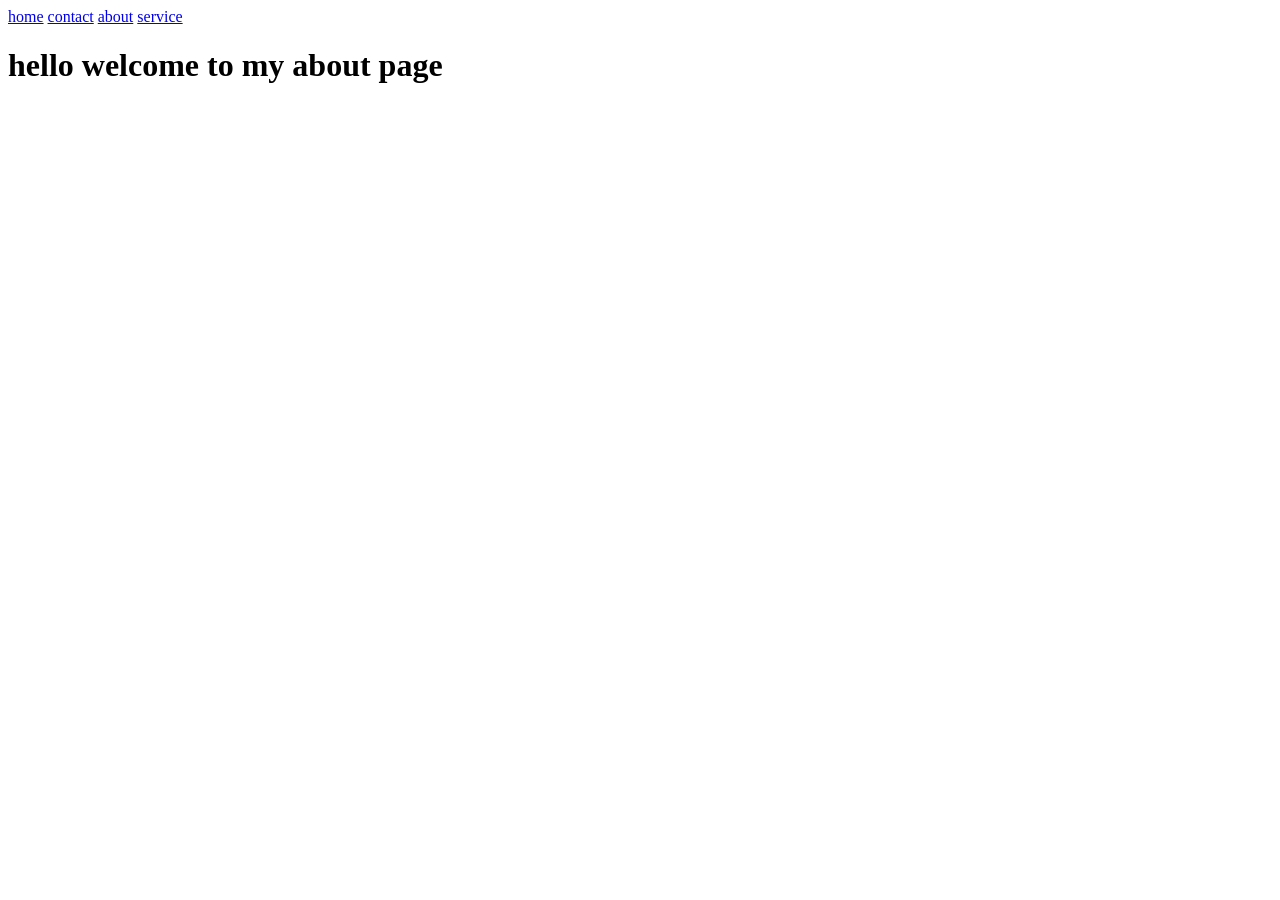
==== about.html @ a5d51be4 "initial message" ====
<!DOCTYPE html>
<html lang="en">
<head>
    <meta charset="UTF-8">
    <meta name="viewport" content="width=, initial-scale=1.0">
    <title>Document</title>
</head>
<body>
    <a href="index.html">home</a>
    <a href="contact.html">contact</a>
    <a href="about.html">about</a>
    <a href="service.html">service</a>
    <h1>hello welcome to my about page</h1>
</body>
</html>
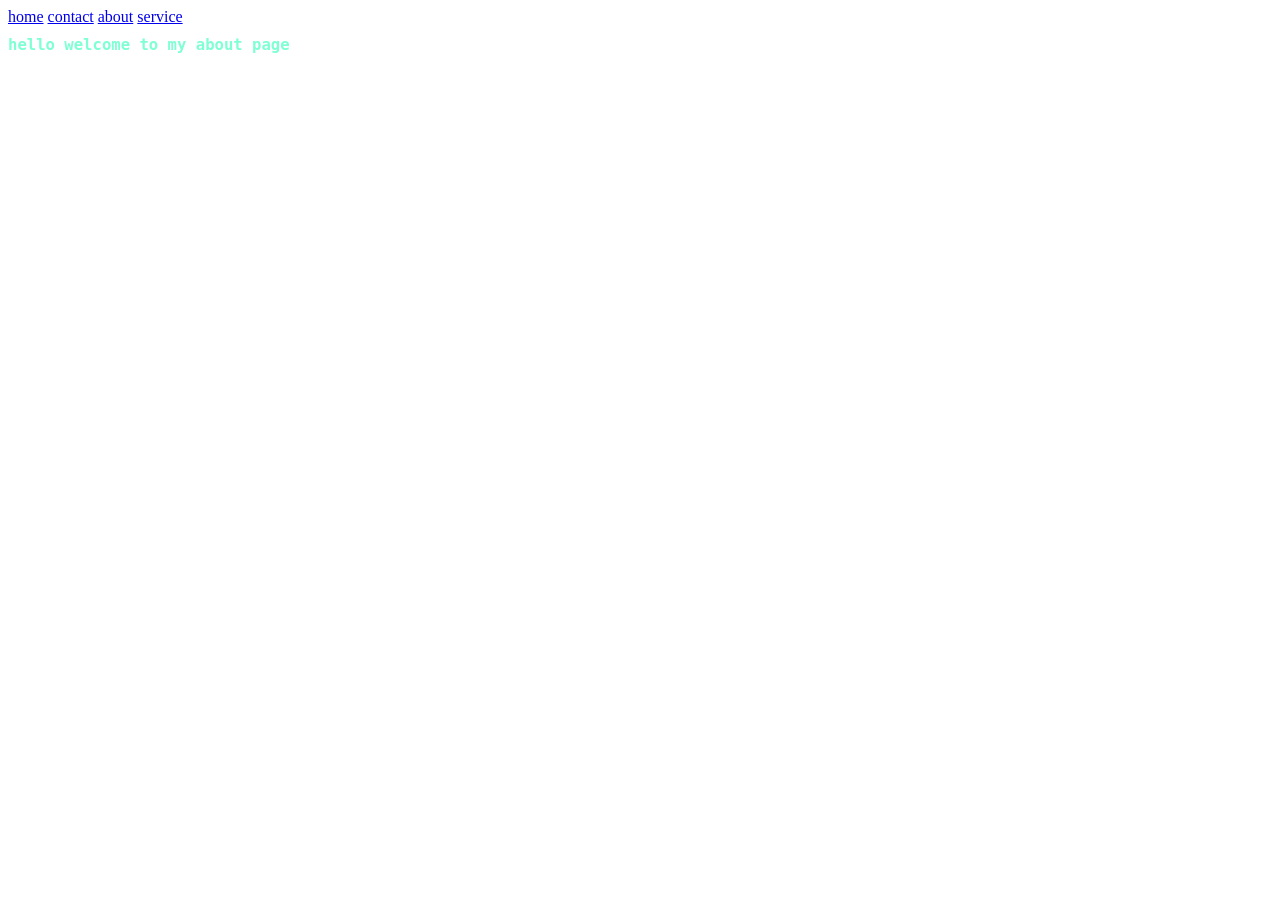
==== commit ccbb8ff2: "hello world!!" ====
--- a/about.html
+++ b/about.html
@@ -4,6 +4,14 @@
     <meta charset="UTF-8">
     <meta name="viewport" content="width=, initial-scale=1.0">
     <title>Document</title>
+    <link rel="stylesheet" href="style.css">
+    <style>
+        h1{color:aquamarine;
+font-size:larger;
+font-family:monospace;
+}
+</style>
+    
 </head>
 <body>
     <a href="index.html">home</a>
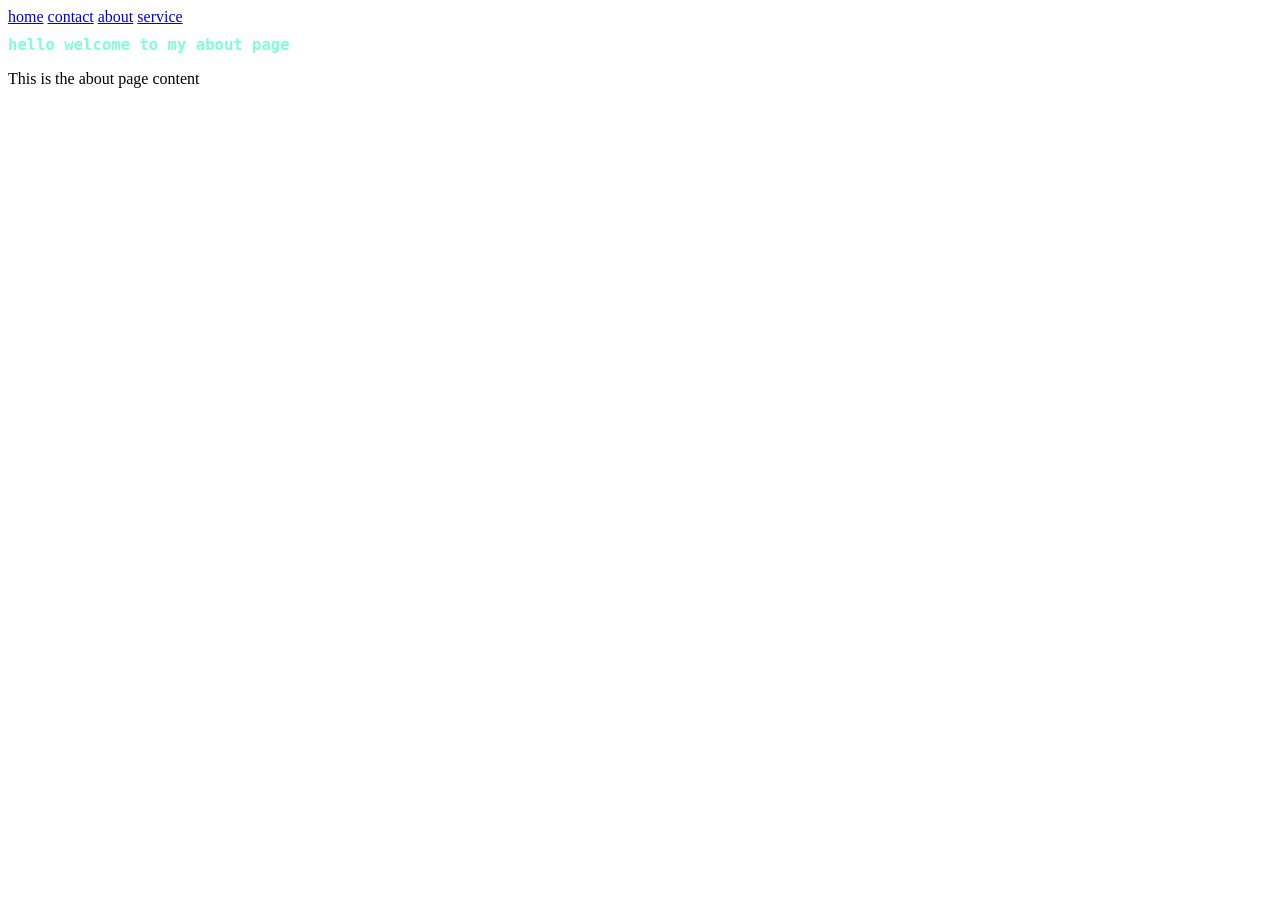
==== commit b9c655ab: "test" ====
--- a/about.html
+++ b/about.html
@@ -19,5 +19,6 @@
     <a href="about.html">about</a>
     <a href="service.html">service</a>
     <h1>hello welcome to my about page</h1>
+    <p>This is the about page content</p>
 </body>
 </html>
--- a/style.css
+++ b/style.css
@@ -0,0 +1,4 @@
+h1{color:aquamarine;
+font-size:larger;
+font-family:monospace;
+}
